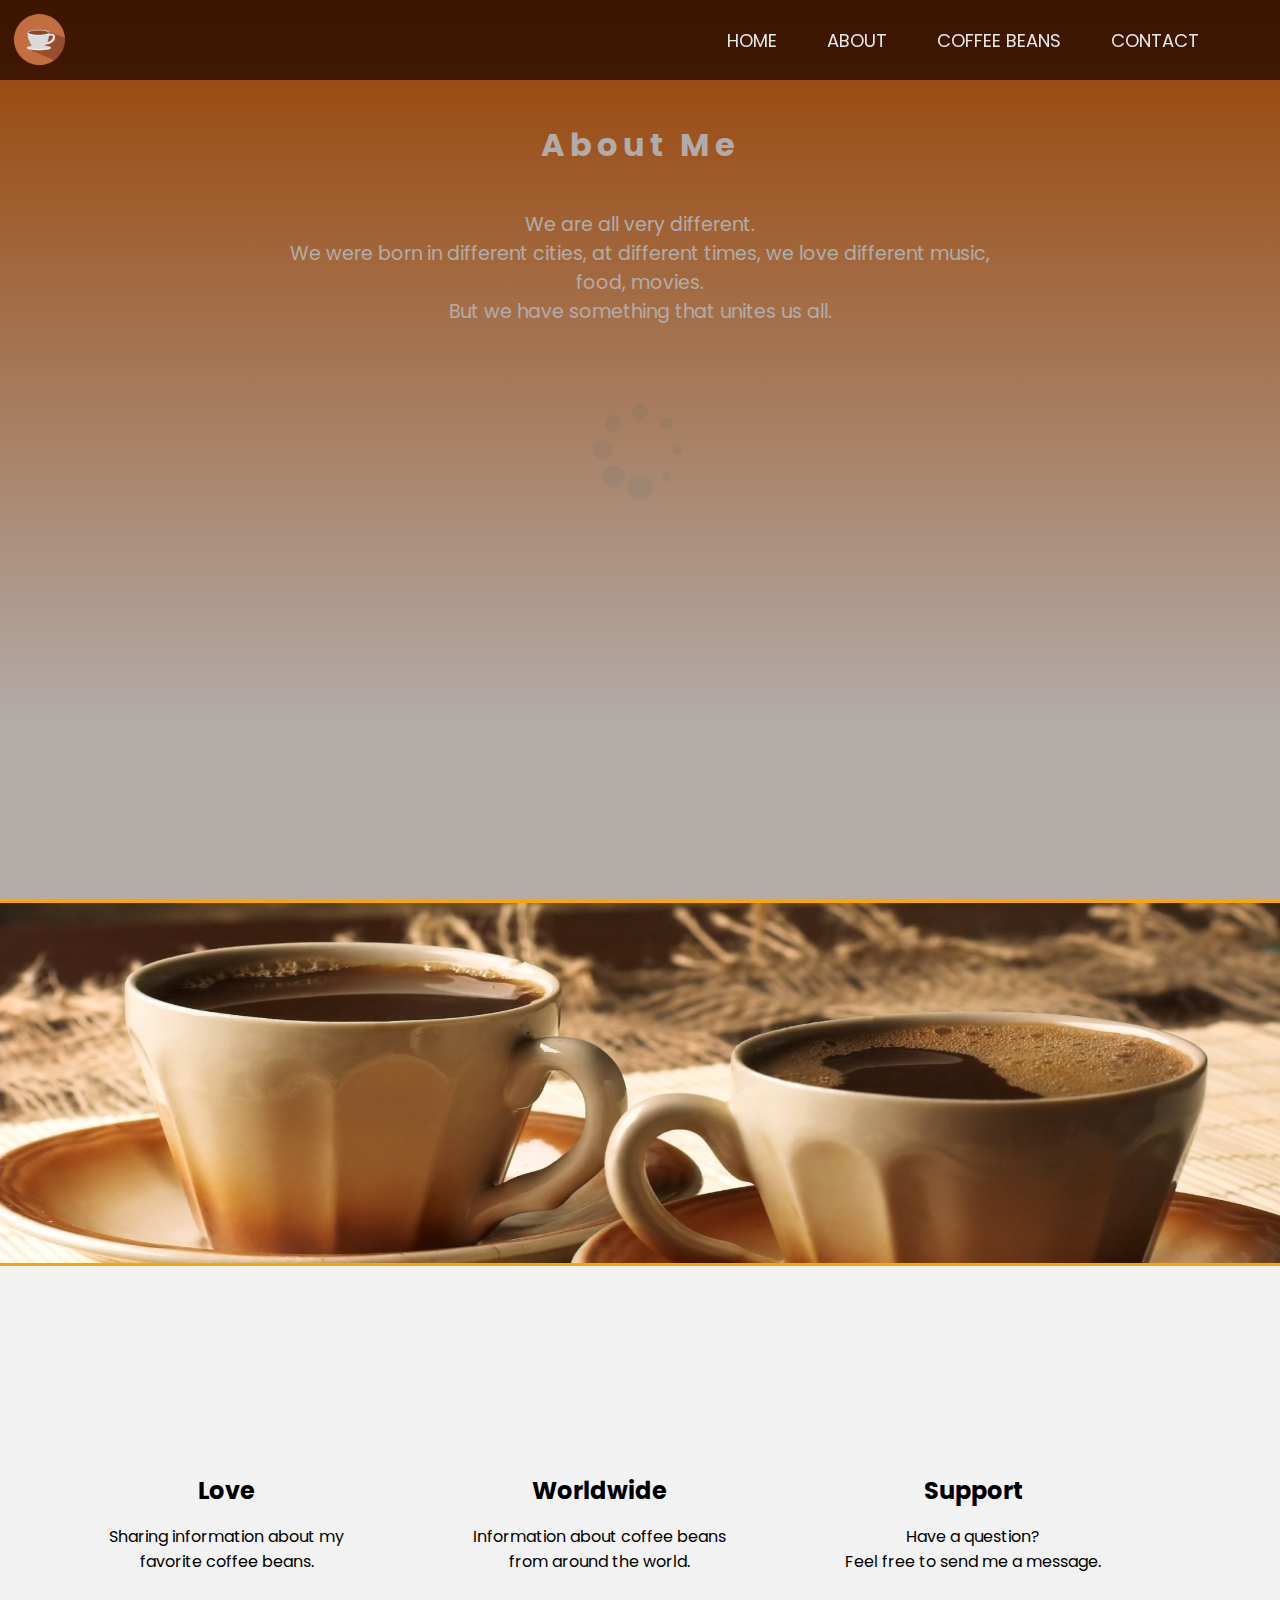
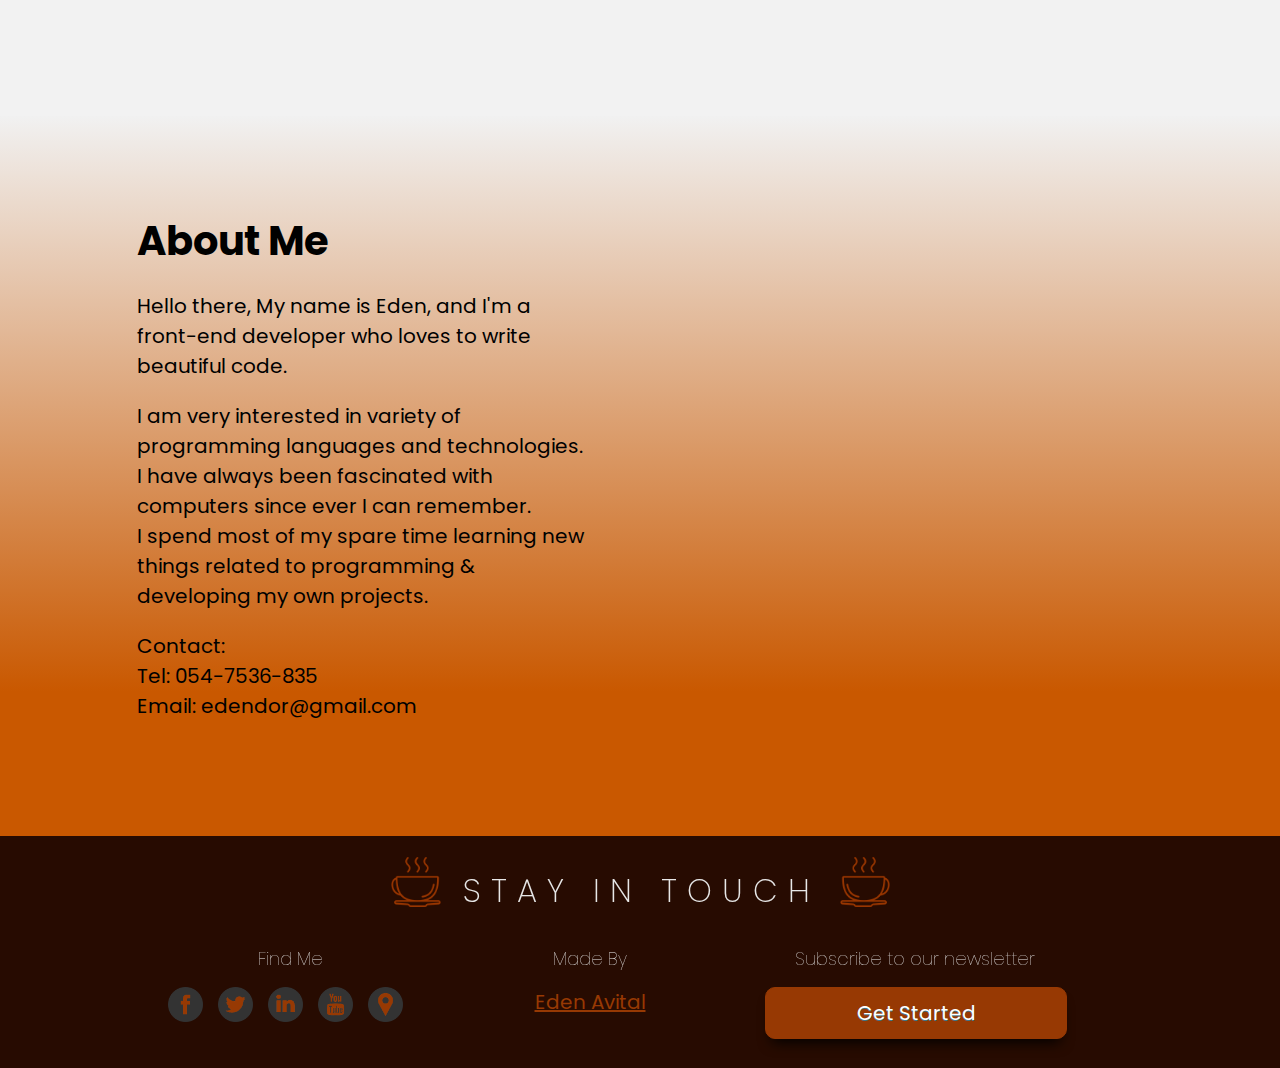
==== about.html @ cc47758b "Add the project to github" ====
<!DOCTYPE html>
<html lang="en">
  <head>
    <meta charset="utf-8" />
    <meta
      name="description"
      content="This is an example of a meta description. This will often show u..."
    />
    <meta name="viewport" content="width=device=width, initial-scale=1" />
    <title>Coffee Site</title>
    <link
      href="https://fonts.googleapis.com/css?family=Poppins"
      rel="stylesheet"
    />
    <link rel="stylesheet" href="css/style.css" />
  </head>

  <body>
    <div id="loader"></div>
    <div id="content"></div>

    <div id="about-content-bg-one">
      <div id="banner">
        <img
          src="img/coffee-icon.png"
          id="scroll-up-icon"
          class="set-contrast"
          alt="coffee-icon"
        />

        <nav id="nav-banner" class="set-contrast">
          <ul>
            <li><a href="index.html">Home</a></li>
            <li><a href="about.html">About</a></li>
            <li><a href="beans.html">Coffee Beans</a></li>
            <li><a href="contact.html">Contact</a></li>
          </ul>
        </nav>
      </div>

      <div id="content-about-one">
        <h1 class="letter-space">About Me</h1>
        <p>
          We are all very different. <br />We were born in different cities, at
          different times, we love different music, food, movies. <br />But we
          have something that unites us all. <br />
        </p>

        <h1 class="line-1 anim-typewriter">IT IS COFFEE.</h1>
      </div>
    </div>

    <div id="about-content-bg-two"></div>

    <div id="about-content-bg-three">
      <div id="content-about-three">
        <div class="content-about-three-divs">
          <img
            class="content-about-three-svg about-img"
            src="./img/svg/love.svg"
            alt="love icon"
          />
          <h2 class="svg-title">Love</h2>
          <p>Sharing information about my favorite coffee beans.</p>
        </div>
        <div class="content-about-three-divs">
          <img
            class="content-about-three-svg about-img"
            src="./img/svg/worldwide.svg"
            alt="world icon"
          />
          <h2 class="svg-title">Worldwide</h2>
          <p>Information about coffee beans from around the world.</p>
        </div>

        <div class="content-about-three-divs">
          <img
            class="content-about-three-svg about-img"
            src="./img/svg/support.svg"
            alt="world icon"
          />
          <h2 class="svg-title">Support</h2>
          <p>
            Have a question?<br />
            Feel free to send me a message.
          </p>
        </div>
      </div>
    </div>

    <div id="about-me">
      <div id="about-me-text">
        <h1>About Me</h1>
        <p>
          Hello there, My name is Eden, and I'm a front-end developer who loves
          to write beautiful code.
        </p>
        <p>
          I am very interested in variety of programming languages and
          technologies.<br />
          I have always been fascinated with computers since ever I can
          remember.<br />
          I spend most of my spare time learning new things related to
          programming & developing my own projects.
        </p>

        <p>
          Contact:<br />
          Tel: 054-7536-835<br />
          Email: edendor@gmail.com
        </p>
      </div>

      <div id="about-me-img">
        <img src=".\img\Eden.jpg" alt="Eden" class="about-img" />
      </div>
    </div>

    <div id="footer">
      <div id="footer-top">
        <img
          src="img/coffee-cup-left.png"
          width="50px"
          height="50px"
          alt="coffee-icon"
        />
        <h2 class="set-contrast">STAY IN TOUCH</h2>
        <img
          src="img/coffee-cup-right.png"
          width="50px"
          height="50px"
          alt="coffee-icon"
        />
      </div>

      <div id="footer-bottom">
        <div id="left-footer-bottom-div">
          <h6 class="set-contrast">Find Me</h6>
          <div>
            <img
              class="lala"
              src="img/facebook.png"
              width="35px"
              height="35px"
              alt="social-icon"
            />
            <img
              src="img/twitter.png"
              width="35px"
              height="35px"
              alt="social-icon"
            />
            <img
              src="img/linkdin.png"
              width="35px"
              height="35px"
              alt="social-icon"
            />
            <img
              src="img/youtube.png"
              width="35px"
              height="35px"
              alt="social-icon"
            />
            <img
              src="img/gps.png"
              width="35px"
              height="35px"
              alt="social-icon"
            />
          </div>
        </div>

        <div id="mid-footer-bottom-div">
          <h6 class="set-contrast">Made By <br /></h6>
          <a href="mailto:edendor@gmail.com">Eden Avital</a>
        </div>

        <div id="right-footer-bottom-div">
          <h6 class="set-contrast">Subscribe to our newsletter</h6>
          <a href="#" id="subscribe-btn" class="myButton">Get Started</a>
        </div>
      </div>
    </div>

    <div id="bg-modal">
      <div id="modal-window">
        <div id="close-btn">+</div>

        <div id="text-before-submit">
          <h2>Join Our Newsletter</h2>
          <p>Be the first to know about new popular coffee beans</p>
        </div>

        <img src="img/thinkCoffee.png" alt="thinking-on-coffee" />
        <form
          id="subscribe-form"
          action="javascript:;"
          onsubmit="submitSubscribe()"
        >
          <input
            type="text"
            name="name"
            placeholder="Name*"
            autocomplete="off"
            required
          />
          <input
            type="email"
            name="email"
            placeholder="Email*"
            autocomplete="off"
            required
          />
          <input class="myButton input-submit" type="submit" value="Submit" />
        </form>
      </div>
    </div>

    <script src="js/main.js"></script>
  </body>
</html>
---- css/style.css ----
/*
TODO:
  #CAREFUL WITH GIT! GOT FKED HARD
  #After ending the index page - create the next html pages
  #Learn how to make page transitions
  #Learn how to create a loading screen
  #Once a user clicks on the Get Started Button, a pop up window appears  with opacity transition - EMAIL INPUT
*/
body {
  margin: 0px;
  padding: 0px;
  box-sizing: border-box;
  overflow-x: hidden;
  font-family: sans-serif;
}
h2 {
  padding: 0px;
  margin: 0px;
}

#loader {
  position: fixed;
  width: 100%;
  height: 100%;
  z-index: 1;
  overflow: visible;
  background: #270b01 url("../img/svg/loader.svg") no-repeat center center;
}

.set-contrast {
  filter: contrast(90%);
}

#main-window {
  /*/C:/Users/Eden-PC/Desktop/Programming/JavaScript/CoffeJunkie*/
  background-image: url("../img/coffee-wallpaper.jpg");
  background-repeat: no-repeat;
  background-position: center;
  background-size: cover;
  background-blend-mode: overlay;

  width: 100vw;
  height: 100vh;
  position: relative;
}

#banner {
  width: 100vw;
  height: 80px;
  /*Using alpha hex color instead of opacity 0.8 - so the child's won't have opacity as well*/
  background-color: #270b01cc;
  position: fixed;
  z-index: 1;
  top: 0px;
  color: white;
}

#scroll-up-icon {
  width: 55px;
  height: 55px;
  margin: 12px 0px 0px 12px;
  transition: 0.3s;
  cursor: pointer;
}

#scroll-up-icon:hover {
  transform: scale(1.25);
}

#nav-banner {
  position: absolute;
  right: 0px;
  top: 40px;
  transform: translate(-10%, -50%);
}

#nav-banner ul {
  display: flex;
}

#nav-banner ul li {
  list-style-type: none;
  margin: 0 20px;
  transition: 0.5s;
}

#nav-banner ul li a {
  display: block;
  position: relative;
  padding: 5px;
  text-transform: uppercase;
  text-decoration: none;
  color: #f1f1f1;
  font-size: 18px;
  transition: 0.3s;
}

#nav-banner ul:hover li a {
  transform: scale(1.5);
  opacity: 0.2;
  filter: blur(5px);
}

#nav-banner ul li a:hover {
  transform: scale(2);
  opacity: 1;
  filter: blur(0px);
}

#nav-banner ul li a:before {
  content: "";
  position: absolute;
  top: 0;
  left: 0;
  width: 100%;
  height: 100%;
  background: #f49b42;
  transition: transform 0.5s;
  transform-origin: right;
  transform: scaleX(0);
  z-index: -1;
}

#nav-banner ul li a:hover:before {
  transition: transform 0.5s;
  transform-origin: left;
  transform: scaleX(1);
}

/* > sign = Selects the <img> element where the parent is main-window - compared to #main-window img - which affects all the child's*/
#main-window > img {
  width: 80%;
  display: block;
  margin: 0 auto;
  padding-top: 70px;
  animation: elementEntrance 1s ease 1 forwards;
}

@keyframes elementEntrance {
  0% {
    opacity: 0;
    transform: translate(0px, -100px);
  }
  100% {
    opacity: 1;
    transform: translate(0px, 0px);
  }
}

@keyframes elementDisappearance {
  0% {
    opacity: 1;
    transform: translate(0px, 0px);
  }
  100% {
    opacity: 0;
    transform: translate(0px, 30px);
  }
}

@keyframes elementDisappearanceModal {
  0% {
    opacity: 1;
    transform: translate(0px, 0px);
  }
  100% {
    opacity: 0;
    transform: translate(0px, 100px);
  }
}

@keyframes contactScale {
  100% {
    height: 74px;
  }
}

#footer {
  display: block;
  right: 0;
  bottom: 0;
  left: 0;
  height: 200px;
  padding: 1rem;
  background-color: #270b01;
  font-family: Poppins;
  color: #f2f2f2;
}

#footer-top {
  display: flex;
  justify-content: center;
  margin-top: 5px;
}

#footer-top h2 {
  font-size: 32px;
  margin: 10px 20px 0px 22px;
  font-weight: 200;
  letter-spacing: 10px;
}

#footer-bottom {
  font-size: 20px;
  display: flex;
  justify-content: center;
  margin-top: 15px;
  text-align: center;
}

#footer-bottom h6 {
  margin: 10px;
  padding: 5px;
  font-size: 18px;
  font-weight: 150;
}

#footer-bottom a {
  color: #973903;
}

#left-footer-bottom-div {
  width: 250px;
  margin-right: 50px;
  /* h6 display = block, which means it takes the whole row, flex is unnecessary
  display: flex;
  flex-direction: column;*/
}

#left-footer-bottom-div img {
  margin: 0px 10px 10px 0px;
  transition: 0.3s;
  cursor: pointer;
}

#left-footer-bottom-div img:hover {
  transform: scale(1.5);
  transition: 0.3s;
}

/*
.social-off{
  margin: 0px 8px 10px 0px;
  transition: 0.3s;
  cursor: pointer;
}
.social-on{
  margin: 0px 8px 10px 0px;
  transition: 0.3s;
  cursor: pointer;
  transform: scale(1.5);
  transition: 0.3s;
}*/

#mid-footer-bottom-div {
  width: 250px;
  margin-right: 50px;
}
#mid-footer-bottom-div a {
  color: #973903;
  transition: 0.3s;
}

#mid-footer-bottom-div a:hover {
  color: #c54704;
  transition: 0.3s;
}

#right-footer-bottom-div {
  width: 300px;
  margin-right: 50px;
}

.myButton {
  width: 200px;
  margin-bottom: 15px;
  -moz-box-shadow: 0px 10px 14px -7px #276873;
  -webkit-box-shadow: 0px 10px 14px -7px #276873;
  box-shadow: 0px 10px 14px -7px black;
  background-color: #973903;
  -moz-border-radius: 10px;
  -webkit-border-radius: 10px;
  border-radius: 10px;
  border: 1px solid #973903;
  display: inline-block;
  cursor: pointer;
  color: #ffffff !important;
  padding: 10px 50px;
  text-decoration: none;
  text-shadow: 0px 1px 0px #3d768a;
  transition: 0.3s;
  outline: none;
}
.myButton:hover {
  background-color: #c54704;
  transition: 0.3s;
}
.myButton:active {
  position: relative;
  top: 2px;
}

/*Setting the subscribe modal pop up*/
#bg-modal {
  width: 100%;
  height: 100%;
  background-color: rgba(0, 0, 0, 0.7);
  position: fixed;
  top: 0;
  justify-content: center;
  align-items: center;
  text-align: center;
  font-family: Poppins;
  display: none;
  animation: fadeIn 1s 1;
}

@keyframes fadeIn {
  0% {
    opacity: 0;
  }
  100% {
    opacity: 1;
  }
}

@keyframes fadeOut {
  0% {
    opacity: 1;
  }
  100% {
    opacity: 0;
    visibility: hidden;
  }
}

#modal-window {
  width: 500px;
  height: 400px;
  background-color: #f1f1f1;
  border-radius: 4px;
  padding: 10px;
  position: relative;
  display: flex;
  flex-direction: column;
  justify-content: center;
  align-items: center;
}

#close-btn {
  position: absolute;
  top: 0;
  right: 14px;
  font-size: 42px;
  transform: rotate(45deg);
  cursor: pointer;
}

#text-before-submit {
  margin-bottom: 10px;
  width: 450px;
}

#text-before-submit h2 {
  margin-bottom: 5px;
  display: hidden;
}

#modal-window img {
  width: 100px;
  height: 90px;
}

input,
textarea {
  width: 250px;
  display: block;
  margin: 10px auto;
  padding: 5px;
  font-family: Poppins;
  font-size: 15px;
  transition: border 0.5s;
  box-sizing: border-box;
  border: 3px solid #ccc;
  border-radius: 4px;
  outline: none;
}
input:focus,
textarea:focus {
  border: 3px solid #555;
}
.input-submit {
  width: 300px;
  height: 50px;
  font-size: 20px;
  border: none;
}
.input-submit:focus {
  border: none;
}

/*Contact.html*/
#main-window-contact {
  background-image: url("../img/cup-of-coffee-contact.jpg");
  background-repeat: no-repeat;
  background-position: center;
  background-size: cover;
  background-blend-mode: overlay;

  width: 100vw;
  height: 100vh;
  position: relative;
  font-family: Poppins;
}
#content-contact {
  position: relative;
  width: 700px;
  height: 550px;
  display: flex;
  flex-direction: column;
  text-align: center;
  margin: 0 auto;
  top: 120px;
  border: 2px solid brown;
  border-radius: 5px;
  color: white;
  background-color: rgba(38, 8, 1, 0.8);
  animation: elementEntrance 1s ease 1 forwards;
  color: #f1f1f1;
}

#content-contact h1 {
  margin: 13px;
}

#content-contact p {
  margin-top: 0;
}

#message {
  width: 470px;
  height: 70px;
  padding: 5px;
  min-height: 70px;
  max-height: 120px;
  resize: vertical;
}

/*About.html*/

#about-content-bg-one {
  background: linear-gradient(
    0deg,
    rgba(241, 241, 241, 1) 20%,
    rgba(201, 88, 0, 1) 100%
  );
  width: 100vw;
  height: 100vh;
  position: relative;
  font-family: Poppins;
}

#content-about-one {
  text-align: center;
  display: flex;
  flex-direction: column;
  align-items: center;
  color: #f1f1f1;
  width: 750px;
  height: 300px;
  margin: 0 auto;
  padding-top: 100px;
  animation: elementEntrance 1s ease 1 forwards;
}

#content-about-one p {
  font-size: 19px;
  padding: 0px 10px;
}

/* Google Font */
@import url(https://fonts.googleapis.com/css?family=Anonymous+Pro);

.line-1 {
  font-family: "Anonymous Pro", monospace;
  font-size: 50px;
  position: relative;
  color: brown;
  overflow: hidden;
  width: 200px;
  margin: 0 auto;
  border-right: 2px solid orange;
  text-align: center;
  white-space: nowrap;
  letter-spacing: 8px;
  top: 50%;
  transform: translateY(-50%);
  opacity: 0;
  cursor: default;
}

.anim-typewriter {
  animation: typewriter 3s steps(18) 1s 1 normal both,
    blinkTextCursor 850ms steps(22) infinite normal;
  animation-delay: 5s;
}

@keyframes typewriter {
  from {
    width: 0;
  }
  to {
    width: 500px;
  }
}
@keyframes blinkTextCursor {
  0% {
    opacity: 1;
    border-right-color: rgb(201, 88, 0);
  }
  100% {
    opacity: 1;
    border-right-color: transparent;
  }
}

#about-content-bg-two {
  background-image: url("../img/cup_coffee_plates.jpg");
  background-repeat: no-repeat;
  background-size: 100vw 70vh;
  background-position: 50% 20%;
  border-top: 3px solid orange;
  border-bottom: 3px solid orange;
  background-blend-mode: overlay;
  width: 100vw;
  height: 40vh;
}

#about-content-bg-three {
  width: 100vw;
  height: 50vh;
  background-color: #f2f2f2;
}

.content-about-three-divs {
  width: 300px;
  margin-right: 80px;
}
.content-about-three-svg {
  width: 120px;
  height: 120px;
  opacity: 0;
}
.content-about-three-titles {
  margin-top: 15px;
}

#content-about-three {
  font-family: Poppins;
  padding: 80px;
  display: flex;
  justify-content: center;
  align-content: center;
  text-align: center;
}

#about-me {
  width: 100vw;
  height: 80vh;
  background: linear-gradient(
    0deg,
    rgba(201, 88, 0, 1) 20%,
    rgba(241, 241, 241, 1) 100%
  );
  font-family: Poppins;
  display: flex;
  justify-content: center;
  align-items: center;
}

#about-me-text {
  margin: 100px;
  width: 450px;
  font-size: 20px;
}

#about-me-text h1 {
  margin: 0px;
}

#about-me-img img {
  filter: contrast(110%);
  filter: brightness(110%);
  width: 550px;
  height: 550px;
  border-radius: 300px;
  border: 3px solid orange;
  opacity: 0;
}
/*Make the nav fixed when scrolling with a small animation.
Change the navigation bar animations already...
In the footer, change the "made by" to something else...
think about what to do with the social icons... facebook....twitter...
Make more classes and delete unneeded ids! classes are better for less code repeating!
*/

/*coffee.html*/

#beans-bg {
  /*/C:/Users/Eden-PC/Desktop/Programming/JavaScript/CoffeJunkie*/
  background-image: url("../img/beans-background.jpg");
  background-repeat: no-repeat;
  /*Play with the position to your benefit*/
  background-position: 50%;
  background-size: cover;
  background-blend-mode: overlay;
  width: 100vw;
  height: 400vh;
  position: relative;
  font-family: Poppins;
  color: #f1f1f1;
}

#beans-introduction {
  text-align: center;
  color: #f1f1f1;
  width: 750px;
  height: 300px;
  margin: 0 auto 50px auto;
  padding-top: 100px;
  animation: elementEntrance 1s ease 1 forwards;
}

.beans-color {
  color: blanchedalmond;
}

.letter-space {
  letter-spacing: 5px;
}

#table-scroll {
  text-align: center;
  color: #f1f1f1;
  animation: elementEntrance 1s ease 1 forwards;
}

#table-scroll ul {
  display: flex;
  flex-direction: column;
}

#table-scroll ul li {
  list-style-type: none;
  margin: 0 20px;
  transition: 0.5s;
}

#table-scroll ul li a {
  display: block;
  position: relative;
  padding: 5px;
  text-transform: uppercase;
  text-decoration: none;
  color: #f1f1f1;
  font-size: 18px;
  transition: 0.3s;
}

#table-scroll ul:hover li a {
  transform: scale(1.5);
  opacity: 0.2;
  filter: blur(5px);
}

#table-scroll ul li a:hover {
  transform: scale(2);
  opacity: 1;
  filter: blur(0px);
}

#table-scroll ul li a:before {
  content: "";
  position: absolute;
  top: 0;
  left: 0;
  width: 100%;
  height: 100%;
  background: #f49b42;
  transition: transform 0.5s;
  transform-origin: right;
  transform: scaleX(0);
  z-index: -1;
}

#table-scroll ul li a:hover:before {
  transition: transform 0.5s;
  transform-origin: left;
  transform: scaleX(1);
}

/*Make all the next coffes as classes... cause you gonna use them again and again for each coffee bean!*/
.coffee-container {
  color: #f1f1f1;
  height: 60vh;
  font-family: Poppins;
  display: flex;
  justify-content: space-around;
  align-items: center;
  margin: 50px;
  color: #f1f1f1;
  border-radius: 30px;
  background: #f12711; /* fallback for old browsers */
  background: -webkit-linear-gradient(
    to left,
    #f5af19,
    #f12711
  ); /* Chrome 10-25, Safari 5.1-6 */
  background: linear-gradient(
    to left,
    transparent,
    #ffaf00
  ); /* W3C, IE 10+/ Edge, Firefox 16+, Chrome 26+, Opera 12+, Safari 7+ */
}

.test {
  opacity: 1;
}

.coffee-text {
  margin-right: 100px;
  width: 50%;
}

.coffee-title {
  margin: 0px;
}

.coffee-img {
  width: 400px;
  height: 550px;
  border-radius: 15px;
  opacity: 0;
}

.coffee-specs {
  display: flex;
  flex-direction: row;
  width: 300px;
  justify-content: space-between;
}

.coffee-specs-categories p,
.coffee-specs-values p {
  padding: 0px;
  margin: 0px;
}

.right-to-left {
  background: #f12711; /* fallback for old browsers */
  background: -webkit-linear-gradient(
    to right,
    #f5af19,
    #f12711
  ); /* Chrome 10-25, Safari 5.1-6 */
  background: linear-gradient(
    to right,
    transparent,
    #ffaf00
  ); /* W3C, IE 10+/ Edge, Firefox 16+, Chrome 26+, Opera 12+, Safari 7+ */
}

/*Change coffee => coffee!
Continue Coffee Beans site
Add shadow to the images in beans.html*/
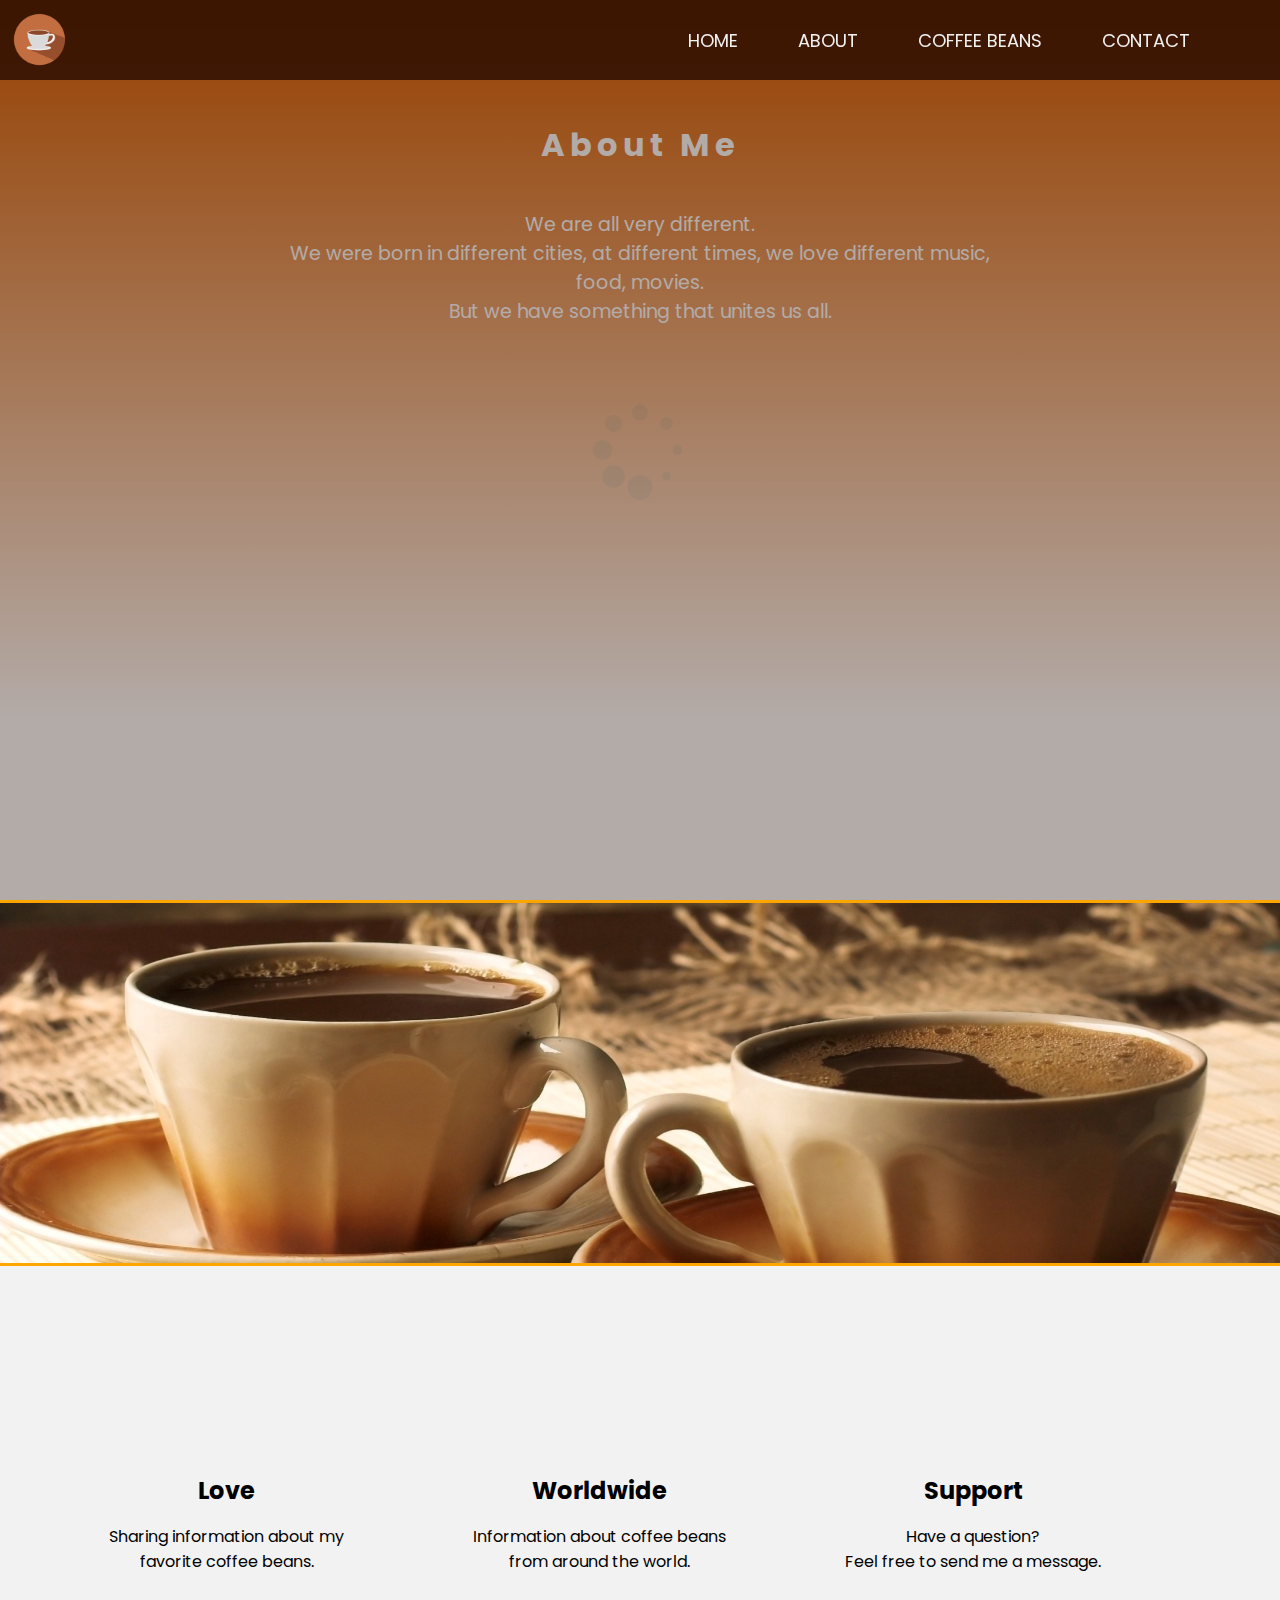
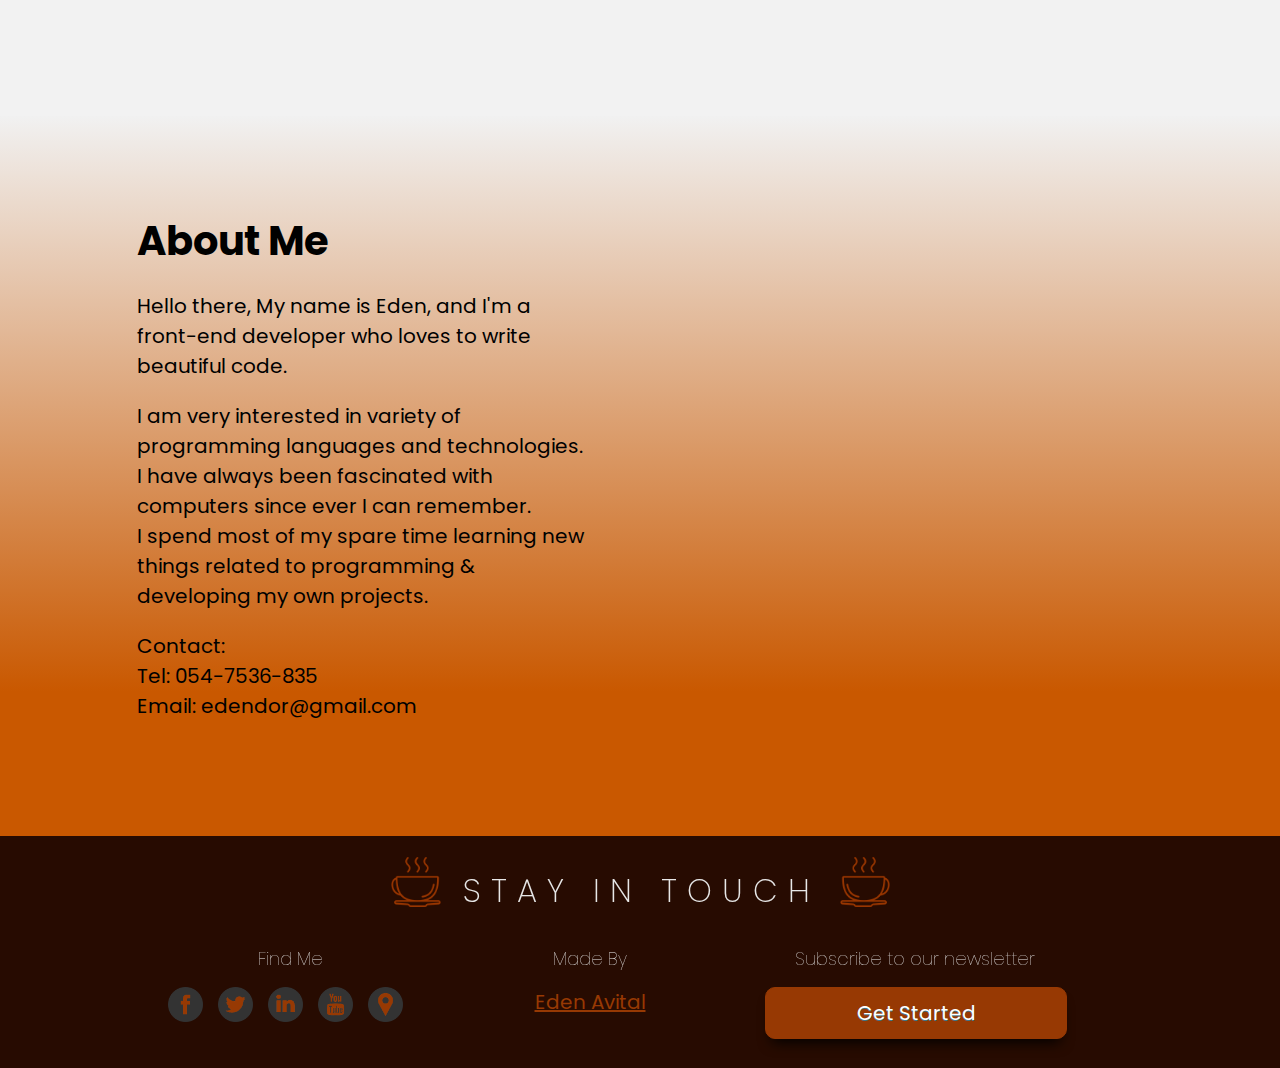
==== commit eab5336d: "Add smooth scroll to the table of contents of  beans page" ====
--- a/about.html
+++ b/about.html
@@ -28,7 +28,7 @@
           alt="coffee-icon"
         />
 
-        <nav id="nav-banner" class="set-contrast">
+        <nav id="nav-banner">
           <ul>
             <li><a href="index.html">Home</a></li>
             <li><a href="about.html">About</a></li>
--- a/css/style.css
+++ b/css/style.css
@@ -1,10 +1,9 @@
 /*
 TODO:
-  #CAREFUL WITH GIT! GOT FKED HARD
-  #After ending the index page - create the next html pages
   #Learn how to make page transitions
-  #Learn how to create a loading screen
-  #Once a user clicks on the Get Started Button, a pop up window appears  with opacity transition - EMAIL INPUT
+  #The index page's banner is slightly bigger than the others somehow...
+  #when opening the modal pop up, the navigation bar is still available for clicks...
+  
 */
 body {
   margin: 0px;
@@ -17,7 +16,6 @@
   padding: 0px;
   margin: 0px;
 }
-
 #loader {
   position: fixed;
   width: 100%;
@@ -32,13 +30,11 @@
 }
 
 #main-window {
-  /*/C:/Users/Eden-PC/Desktop/Programming/JavaScript/CoffeJunkie*/
   background-image: url("../img/coffee-wallpaper.jpg");
   background-repeat: no-repeat;
   background-position: center;
   background-size: cover;
   background-blend-mode: overlay;
-
   width: 100vw;
   height: 100vh;
   position: relative;
@@ -73,41 +69,28 @@
   top: 40px;
   transform: translate(-10%, -50%);
 }
-
-#nav-banner ul {
-  display: flex;
-}
-
-#nav-banner ul li {
+/*css for any ul*/
+ul {
+  display: flex;
+}
+
+ul li {
   list-style-type: none;
   margin: 0 20px;
-  transition: 0.5s;
-}
-
-#nav-banner ul li a {
+  transition: 0.3s;
+}
+
+ul li a {
   display: block;
   position: relative;
-  padding: 5px;
+  padding: 10px;
   text-transform: uppercase;
   text-decoration: none;
   color: #f1f1f1;
   font-size: 18px;
-  transition: 0.3s;
-}
-
-#nav-banner ul:hover li a {
-  transform: scale(1.5);
-  opacity: 0.2;
-  filter: blur(5px);
-}
-
-#nav-banner ul li a:hover {
-  transform: scale(2);
-  opacity: 1;
-  filter: blur(0px);
-}
-
-#nav-banner ul li a:before {
+}
+
+ul li a:before {
   content: "";
   position: absolute;
   top: 0;
@@ -115,15 +98,16 @@
   width: 100%;
   height: 100%;
   background: #f49b42;
-  transition: transform 0.5s;
-  transform-origin: right;
+  transition: transform 0.3s;
+  transform-origin: center;
   transform: scaleX(0);
   z-index: -1;
-}
-
-#nav-banner ul li a:hover:before {
-  transition: transform 0.5s;
-  transform-origin: left;
+  border-radius: 50px;
+}
+
+ul li a:hover:before {
+  transition: transform 0.3s;
+  transform-origin: center;
   transform: scaleX(1);
 }
 
@@ -615,7 +599,7 @@
   background-size: cover;
   background-blend-mode: overlay;
   width: 100vw;
-  height: 400vh;
+  height: 410vh;
   position: relative;
   font-family: Poppins;
   color: #f1f1f1;
@@ -623,7 +607,6 @@
 
 #beans-introduction {
   text-align: center;
-  color: #f1f1f1;
   width: 750px;
   height: 300px;
   margin: 0 auto 50px auto;
@@ -641,7 +624,6 @@
 
 #table-scroll {
   text-align: center;
-  color: #f1f1f1;
   animation: elementEntrance 1s ease 1 forwards;
 }
 
@@ -651,55 +633,14 @@
 }
 
 #table-scroll ul li {
-  list-style-type: none;
-  margin: 0 20px;
-  transition: 0.5s;
+  padding: 10px;
 }
 
 #table-scroll ul li a {
-  display: block;
-  position: relative;
-  padding: 5px;
-  text-transform: uppercase;
-  text-decoration: none;
-  color: #f1f1f1;
-  font-size: 18px;
-  transition: 0.3s;
-}
-
-#table-scroll ul:hover li a {
-  transform: scale(1.5);
-  opacity: 0.2;
-  filter: blur(5px);
-}
-
-#table-scroll ul li a:hover {
-  transform: scale(2);
-  opacity: 1;
-  filter: blur(0px);
-}
-
-#table-scroll ul li a:before {
-  content: "";
-  position: absolute;
-  top: 0;
-  left: 0;
-  width: 100%;
-  height: 100%;
-  background: #f49b42;
-  transition: transform 0.5s;
-  transform-origin: right;
-  transform: scaleX(0);
-  z-index: -1;
-}
-
-#table-scroll ul li a:hover:before {
-  transition: transform 0.5s;
-  transform-origin: left;
-  transform: scaleX(1);
-}
-
-/*Make all the next coffes as classes... cause you gonna use them again and again for each coffee bean!*/
+  display: inline;
+  cursor: pointer;
+}
+
 .coffee-container {
   color: #f1f1f1;
   height: 60vh;
@@ -723,10 +664,6 @@
   ); /* W3C, IE 10+/ Edge, Firefox 16+, Chrome 26+, Opera 12+, Safari 7+ */
 }
 
-.test {
-  opacity: 1;
-}
-
 .coffee-text {
   margin-right: 100px;
   width: 50%;
@@ -770,6 +707,4 @@
   ); /* W3C, IE 10+/ Edge, Firefox 16+, Chrome 26+, Opera 12+, Safari 7+ */
 }
 
-/*Change coffee => coffee!
-Continue Coffee Beans site
-Add shadow to the images in beans.html*/
+/*Add shadow to the images in beans.html*/
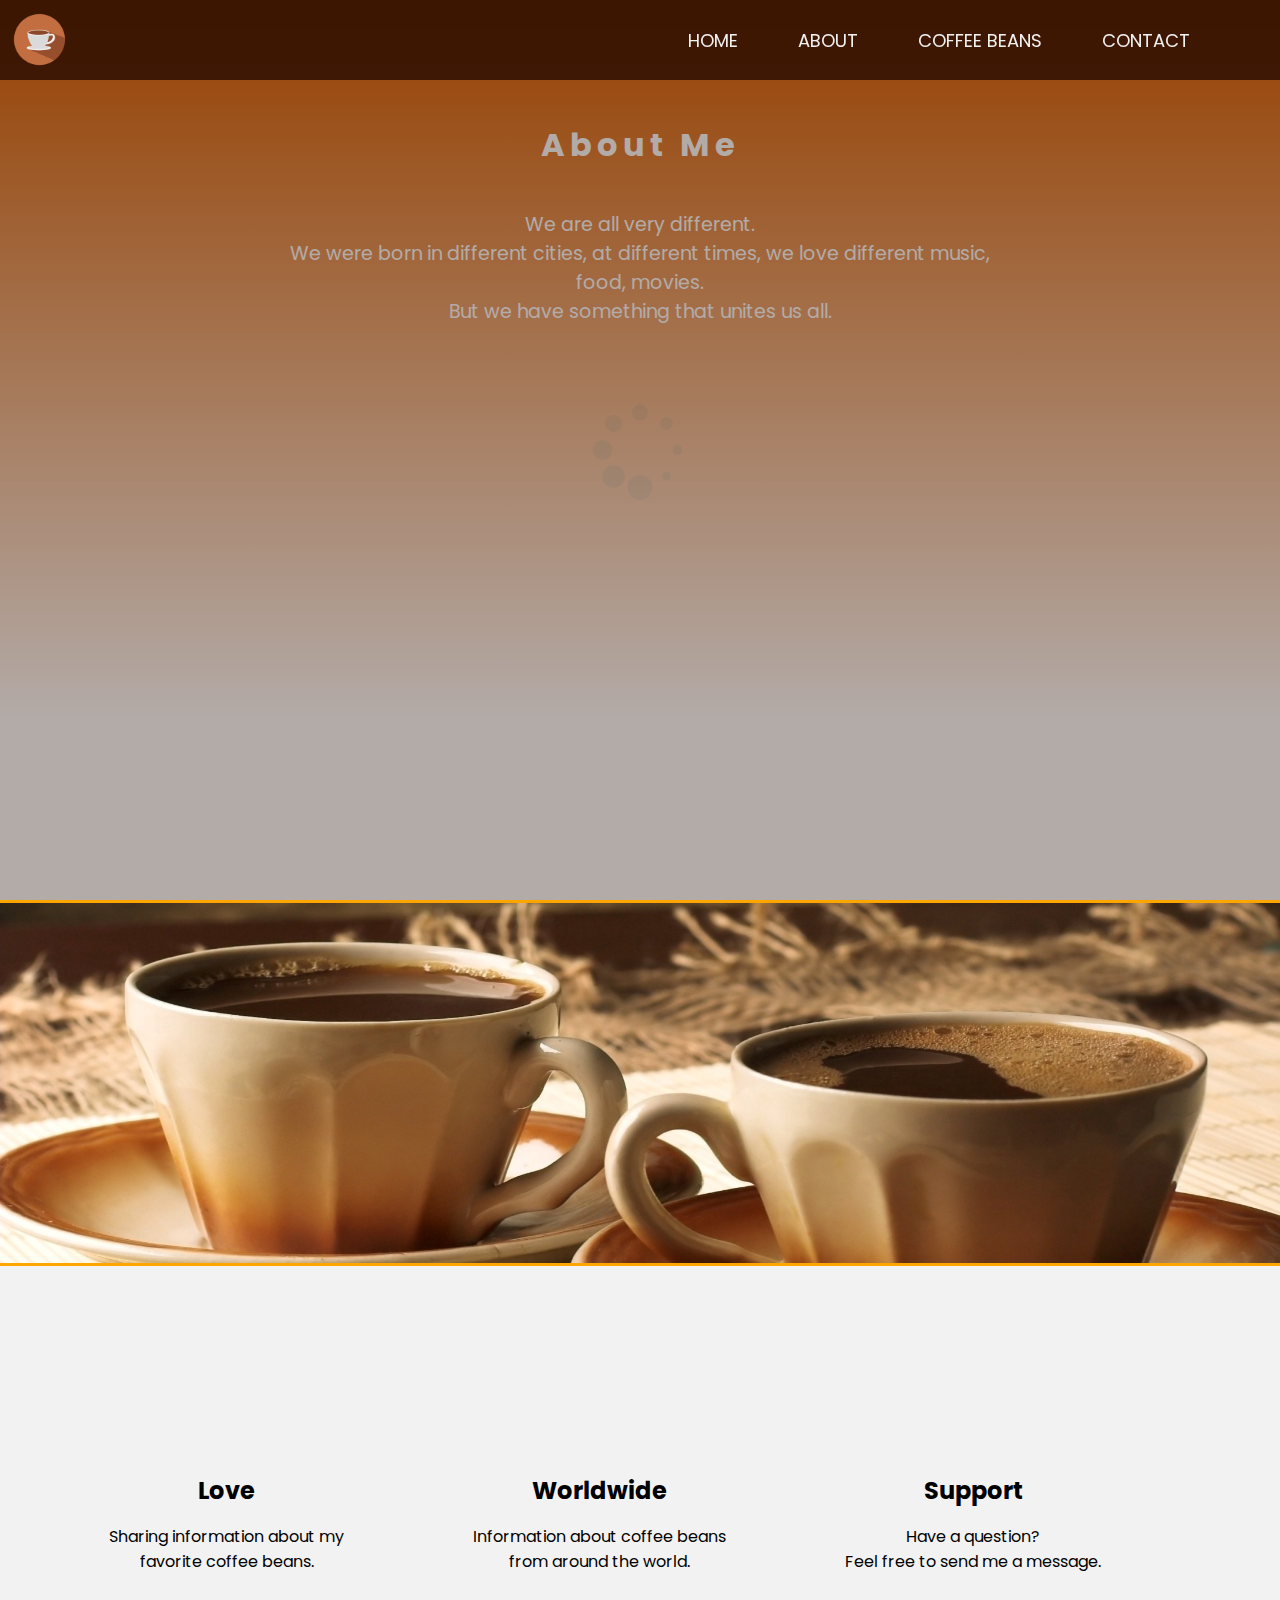
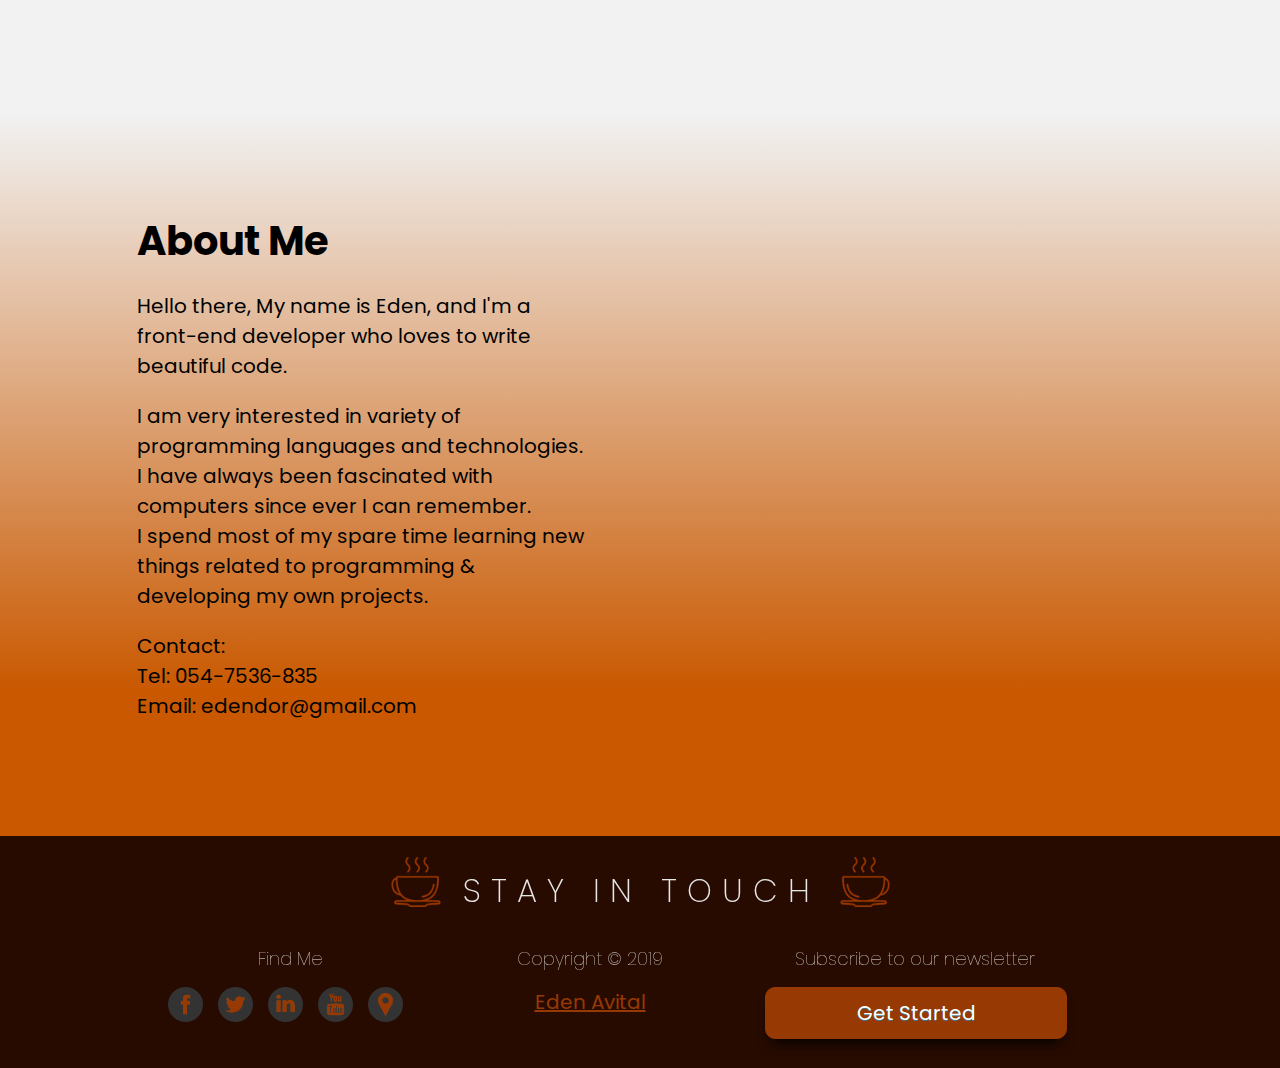
==== commit cabc8390: "Fix footer output bug" ====
--- a/about.html
+++ b/about.html
@@ -7,7 +7,7 @@
       content="This is an example of a meta description. This will often show u..."
     />
     <meta name="viewport" content="width=device=width, initial-scale=1" />
-    <title>Coffee Site</title>
+    <title>Coffee - About</title>
     <link
       href="https://fonts.googleapis.com/css?family=Poppins"
       rel="stylesheet"
@@ -41,9 +41,13 @@
       <div id="content-about-one">
         <h1 class="letter-space">About Me</h1>
         <p>
-          We are all very different. <br />We were born in different cities, at
-          different times, we love different music, food, movies. <br />But we
-          have something that unites us all. <br />
+          We are all very different.
+          <br />
+          We were born in different cities, at different times, we love
+          different music, food, movies.
+          <br />
+          But we have something that unites us all.
+          <br />
         </p>
 
         <h1 class="line-1 anim-typewriter">IT IS COFFEE.</h1>
@@ -81,7 +85,8 @@
           />
           <h2 class="svg-title">Support</h2>
           <p>
-            Have a question?<br />
+            Have a question?
+            <br />
             Feel free to send me a message.
           </p>
         </div>
@@ -97,16 +102,20 @@
         </p>
         <p>
           I am very interested in variety of programming languages and
-          technologies.<br />
+          technologies.
+          <br />
           I have always been fascinated with computers since ever I can
-          remember.<br />
+          remember.
+          <br />
           I spend most of my spare time learning new things related to
           programming & developing my own projects.
         </p>
 
         <p>
-          Contact:<br />
-          Tel: 054-7536-835<br />
+          Contact:
+          <br />
+          Tel: 054-7536-835
+          <br />
           Email: edendor@gmail.com
         </p>
       </div>
@@ -172,7 +181,8 @@
         </div>
 
         <div id="mid-footer-bottom-div">
-          <h6 class="set-contrast">Made By <br /></h6>
+          <h6 class="set-contrast">Copyright © 2019 <br /></h6>
+          </h6>
           <a href="mailto:edendor@gmail.com">Eden Avital</a>
         </div>
 
--- a/css/style.css
+++ b/css/style.css
@@ -29,7 +29,7 @@
   filter: contrast(90%);
 }
 
-#main-window {
+#main-window-index {
   background-image: url("../img/coffee-wallpaper.jpg");
   background-repeat: no-repeat;
   background-position: center;
@@ -68,6 +68,7 @@
   right: 0px;
   top: 40px;
   transform: translate(-10%, -50%);
+  font-family: Poppins;
 }
 /*css for any ul*/
 ul {
@@ -111,8 +112,8 @@
   transform: scaleX(1);
 }
 
-/* > sign = Selects the <img> element where the parent is main-window - compared to #main-window img - which affects all the child's*/
-#main-window > img {
+/* > sign = Selects the <img> element where the parent is main-window-index - compared to #main-window-index img - which affects all the child's*/
+#main-window-index > img {
   width: 80%;
   display: block;
   margin: 0 auto;
@@ -206,9 +207,6 @@
 #left-footer-bottom-div {
   width: 250px;
   margin-right: 50px;
-  /* h6 display = block, which means it takes the whole row, flex is unnecessary
-  display: flex;
-  flex-direction: column;*/
 }
 
 #left-footer-bottom-div img {
@@ -221,20 +219,6 @@
   transform: scale(1.5);
   transition: 0.3s;
 }
-
-/*
-.social-off{
-  margin: 0px 8px 10px 0px;
-  transition: 0.3s;
-  cursor: pointer;
-}
-.social-on{
-  margin: 0px 8px 10px 0px;
-  transition: 0.3s;
-  cursor: pointer;
-  transform: scale(1.5);
-  transition: 0.3s;
-}*/
 
 #mid-footer-bottom-div {
   width: 250px;
@@ -384,6 +368,7 @@
 }
 
 /*Contact.html*/
+
 #main-window-contact {
   background-image: url("../img/cup-of-coffee-contact.jpg");
   background-repeat: no-repeat;
@@ -581,20 +566,12 @@
   border: 3px solid orange;
   opacity: 0;
 }
-/*Make the nav fixed when scrolling with a small animation.
-Change the navigation bar animations already...
-In the footer, change the "made by" to something else...
-think about what to do with the social icons... facebook....twitter...
-Make more classes and delete unneeded ids! classes are better for less code repeating!
-*/
 
 /*coffee.html*/
 
 #beans-bg {
-  /*/C:/Users/Eden-PC/Desktop/Programming/JavaScript/CoffeJunkie*/
   background-image: url("../img/beans-background.jpg");
   background-repeat: no-repeat;
-  /*Play with the position to your benefit*/
   background-position: 50%;
   background-size: cover;
   background-blend-mode: overlay;
@@ -625,6 +602,15 @@
 #table-scroll {
   text-align: center;
   animation: elementEntrance 1s ease 1 forwards;
+  width: 40%;
+  margin: 0 auto;
+  background-image: radial-gradient(
+    circle farthest-corner at 10% 20%,
+    rgba(226, 193, 232, 0.2) 14.3%,
+    rgba(229, 197, 156, 0.2) 63.7%
+  );
+  border-radius: 10px 120px 10px 120px;
+  padding: 15px;
 }
 
 #table-scroll ul {
@@ -642,14 +628,12 @@
 }
 
 .coffee-container {
-  color: #f1f1f1;
   height: 60vh;
   font-family: Poppins;
   display: flex;
   justify-content: space-around;
   align-items: center;
   margin: 50px;
-  color: #f1f1f1;
   border-radius: 30px;
   background: #f12711; /* fallback for old browsers */
   background: -webkit-linear-gradient(
@@ -678,6 +662,7 @@
   height: 550px;
   border-radius: 15px;
   opacity: 0;
+  box-shadow: 0 4px 8px 0 rgba(0, 0, 0, 0.2), 0 6px 20px 0 rgba(0, 0, 0, 1);
 }
 
 .coffee-specs {
@@ -707,4 +692,9 @@
   ); /* W3C, IE 10+/ Edge, Firefox 16+, Chrome 26+, Opera 12+, Safari 7+ */
 }
 
-/*Add shadow to the images in beans.html*/
+/*TODO:
+
+
+think about what to do with the social icons... facebook....twitter...
+Make more classes and delete unneeded ids! classes are better for less code repeating!
+*/
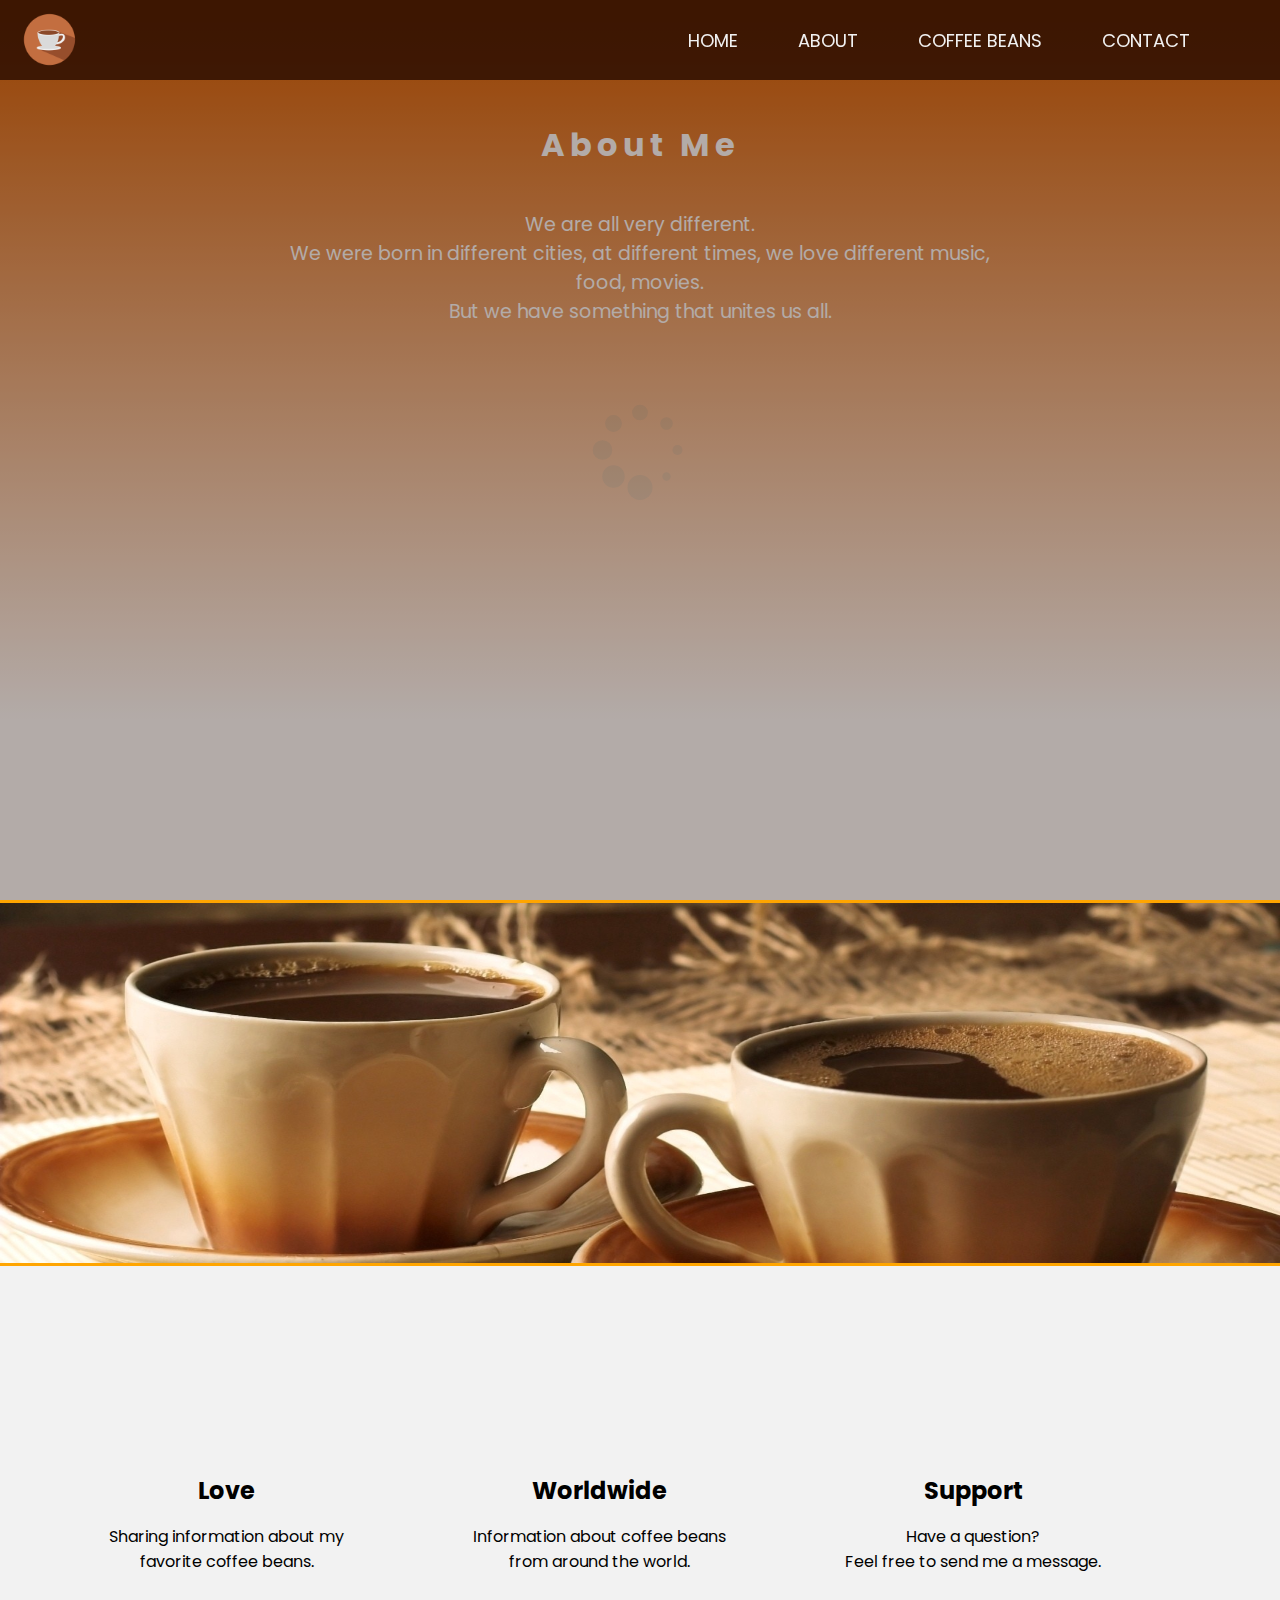
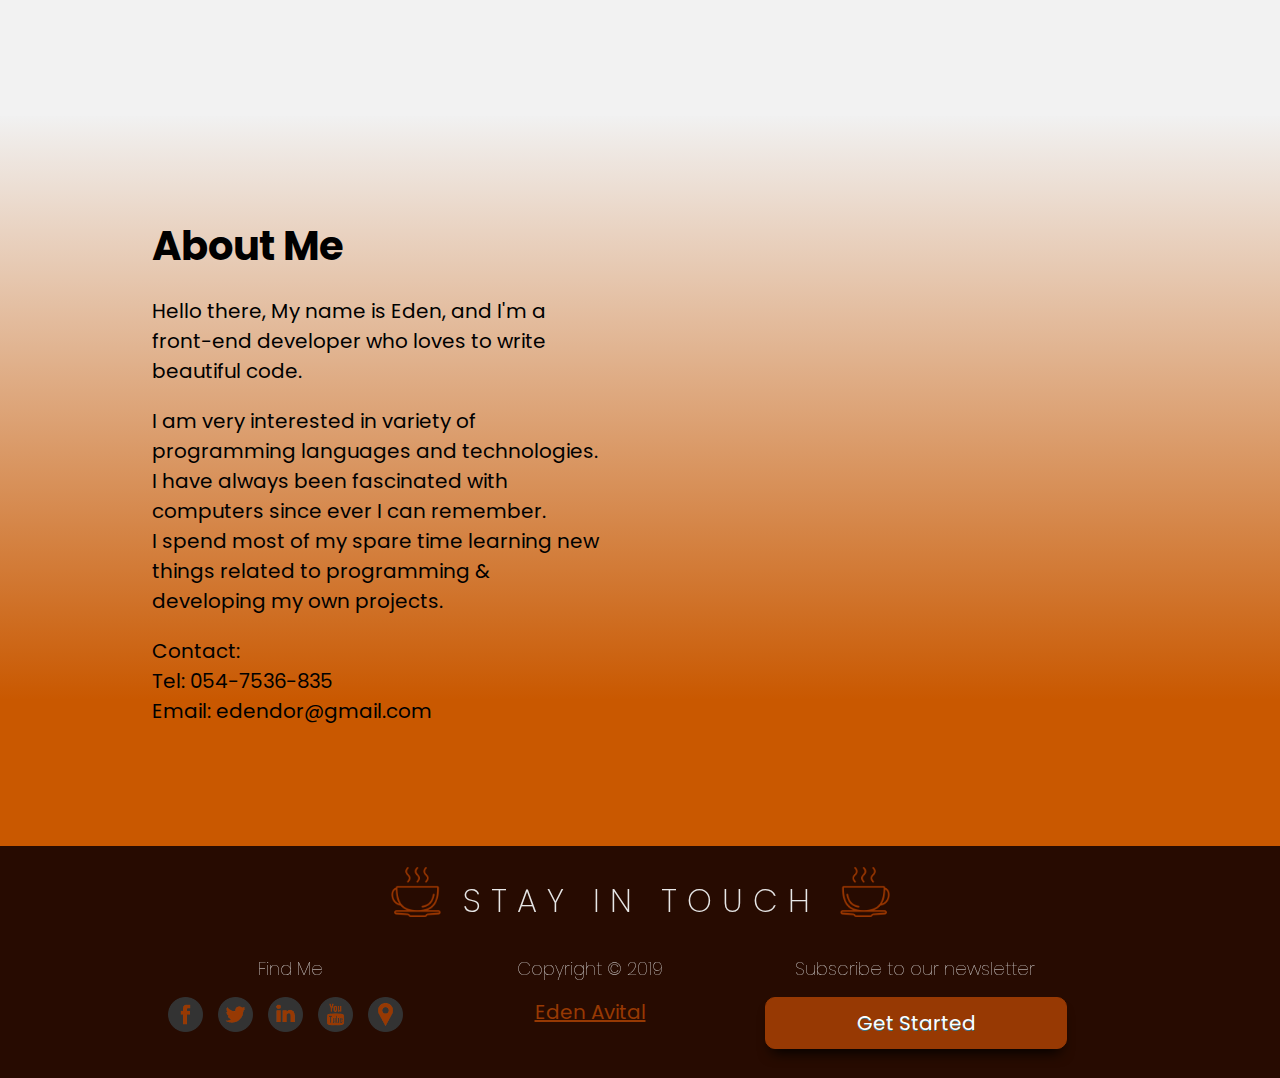
==== commit 2907e929: "Reponsive layout for Desktop PC & Laptops" ====
--- a/about.html
+++ b/about.html
@@ -6,7 +6,7 @@
       name="description"
       content="This is an example of a meta description. This will often show u..."
     />
-    <meta name="viewport" content="width=device=width, initial-scale=1" />
+    <meta name="viewport" content="width=device-width, initial-scale=1" />
     <title>Coffee - About</title>
     <link
       href="https://fonts.googleapis.com/css?family=Poppins"
@@ -16,6 +16,18 @@
   </head>
 
   <body>
+    <div id="notfound">
+      <div class="notfound">
+        <div class="notfound-404">
+          <h3>Oops! App is not responsive</h3>
+          <h1><span>4</span><span>0</span><span>4</span></h1>
+        </div>
+        <h2>
+          Sorry, but the application is not responsive, please enter through PC
+        </h2>
+      </div>
+    </div>
+
     <div id="loader"></div>
     <div id="content"></div>
 
@@ -146,25 +158,26 @@
         <div id="left-footer-bottom-div">
           <h6 class="set-contrast">Find Me</h6>
           <div>
-            <img
-              class="lala"
-              src="img/facebook.png"
-              width="35px"
-              height="35px"
-              alt="social-icon"
-            />
+            <a href="https://www.facebook.com/eden.avital.94"
+              ><img
+                src="img/facebook.png"
+                width="35px"
+                height="35px"
+                alt="social-icon"
+            /></a>
             <img
               src="img/twitter.png"
               width="35px"
               height="35px"
               alt="social-icon"
             />
-            <img
-              src="img/linkdin.png"
-              width="35px"
-              height="35px"
-              alt="social-icon"
-            />
+            <a href="https://www.linkedin.com/in/edenavital/"
+              ><img
+                src="img/linkdin.png"
+                width="35px"
+                height="35px"
+                alt="social-icon"
+            /></a>
             <img
               src="img/youtube.png"
               width="35px"
@@ -179,10 +192,8 @@
             />
           </div>
         </div>
-
         <div id="mid-footer-bottom-div">
           <h6 class="set-contrast">Copyright © 2019 <br /></h6>
-          </h6>
           <a href="mailto:edendor@gmail.com">Eden Avital</a>
         </div>
 
--- a/css/style.css
+++ b/css/style.css
@@ -1,10 +1,82 @@
-/*
-TODO:
-  #Learn how to make page transitions
-  #The index page's banner is slightly bigger than the others somehow...
-  #when opening the modal pop up, the navigation bar is still available for clicks...
-  
-*/
+/*Display page not found when using phones*/
+
+#notfound > * {
+  -webkit-box-sizing: border-box;
+  box-sizing: border-box;
+}
+
+#notfound {
+  animation: elementEntrance 1s forwards;
+  display: none;
+  position: relative;
+  height: 100vh;
+  z-index: 1000;
+}
+
+#notfound .notfound {
+  position: absolute;
+  left: 50%;
+  top: 50%;
+  -webkit-transform: translate(-50%, -50%);
+  -ms-transform: translate(-50%, -50%);
+  transform: translate(-50%, -50%);
+}
+
+.notfound {
+  max-width: 520px;
+  width: 100%;
+  line-height: 1.4;
+  text-align: center;
+}
+
+.notfound .notfound-404 {
+  position: relative;
+  height: 240px;
+}
+
+.notfound .notfound-404 h1 {
+  font-family: "Montserrat", sans-serif;
+  position: absolute;
+  left: 50%;
+  top: 50%;
+  -webkit-transform: translate(-50%, -50%);
+  -ms-transform: translate(-50%, -50%);
+  transform: translate(-50%, -50%);
+  font-size: 200px;
+  font-weight: 900;
+  margin: 0px;
+  color: #262626;
+  text-transform: uppercase;
+  letter-spacing: -40px;
+  margin-left: -20px;
+}
+
+.notfound .notfound-404 h1 > span {
+  text-shadow: -8px 0px 0px #fff;
+}
+
+.notfound .notfound-404 h3 {
+  font-family: "Cabin", sans-serif;
+  position: relative;
+  font-size: 16px;
+  font-weight: 700;
+  text-transform: uppercase;
+  color: #262626;
+  margin: 0px;
+  letter-spacing: 3px;
+  padding-left: 6px;
+}
+
+.notfound h2 {
+  font-family: "Cabin", sans-serif;
+  font-size: 20px;
+  font-weight: 400;
+  text-transform: uppercase;
+  color: #000;
+  margin-top: 0px;
+  margin-bottom: 25px;
+}
+
 body {
   margin: 0px;
   padding: 0px;
@@ -471,7 +543,7 @@
 .anim-typewriter {
   animation: typewriter 3s steps(18) 1s 1 normal both,
     blinkTextCursor 850ms steps(22) infinite normal;
-  animation-delay: 5s;
+  animation-delay: 1s;
 }
 
 @keyframes typewriter {
@@ -576,7 +648,7 @@
   background-size: cover;
   background-blend-mode: overlay;
   width: 100vw;
-  height: 410vh;
+  /* height: 410vh; */
   position: relative;
   font-family: Poppins;
   color: #f1f1f1;
@@ -602,14 +674,14 @@
 #table-scroll {
   text-align: center;
   animation: elementEntrance 1s ease 1 forwards;
-  width: 40%;
+  width: 60%;
   margin: 0 auto;
   background-image: radial-gradient(
     circle farthest-corner at 10% 20%,
     rgba(226, 193, 232, 0.2) 14.3%,
     rgba(229, 197, 156, 0.2) 63.7%
   );
-  border-radius: 10px 120px 10px 120px;
+  border-radius: 20px;
   padding: 15px;
 }
 
@@ -627,8 +699,15 @@
   cursor: pointer;
 }
 
+.coffee-container-wrapper {
+  display: flex;
+  justify-content: center;
+  align-items: center;
+  flex-direction: column;
+}
+
 .coffee-container {
-  height: 60vh;
+  /* height: 60vh; */
   font-family: Poppins;
   display: flex;
   justify-content: space-around;
@@ -651,6 +730,8 @@
 .coffee-text {
   margin-right: 100px;
   width: 50%;
+  padding: 10px;
+  box-sizing: border-box;
 }
 
 .coffee-title {
@@ -658,8 +739,8 @@
 }
 
 .coffee-img {
-  width: 400px;
-  height: 550px;
+  width: 370px;
+  height: 500px;
   border-radius: 15px;
   opacity: 0;
   box-shadow: 0 4px 8px 0 rgba(0, 0, 0, 0.2), 0 6px 20px 0 rgba(0, 0, 0, 1);
@@ -669,7 +750,10 @@
   display: flex;
   flex-direction: row;
   width: 300px;
+  box-sizing: border-box;
   justify-content: space-between;
+  margin-bottom: 20px;
+  /* margin-top: 50px; */
 }
 
 .coffee-specs-categories p,
@@ -692,9 +776,138 @@
   ); /* W3C, IE 10+/ Edge, Firefox 16+, Chrome 26+, Opera 12+, Safari 7+ */
 }
 
-/*TODO:
-
-
-think about what to do with the social icons... facebook....twitter...
-Make more classes and delete unneeded ids! classes are better for less code repeating!
-*/
+/*Setting responsive for Desktop Computers & Laptops*/
+@media only screen and (max-device-width: 900px), (max-device-height: 500px) {
+  #loader,
+  #content,
+  #main-window-index,
+  #footer,
+  #bg-modal,
+  #about-content-bg-one,
+  #about-content-bg-two,
+  #about-content-bg-three,
+  #about-me,
+  #main-window-contact,
+  #banner,
+  #content-contact,
+  #beans-bg {
+    display: none;
+  }
+  #notfound {
+    display: block;
+  }
+}
+
+@media only screen and (max-width: 1200px) {
+  #main-window-index > img {
+    width: 100%;
+    height: 30%;
+    display: block;
+    margin: 0 auto;
+    padding-top: 100px;
+  }
+  #about-me {
+    width: 100%;
+    height: 100%;
+  }
+  #scroll-up-icon {
+    padding-left: 10px;
+  }
+  #about-me-img {
+    margin: 10px;
+  }
+  #about-me-img img {
+    width: 450px;
+    height: 450px;
+  }
+  /* #beans-bg {
+    height: 410vh;
+  } */
+  #table-scroll {
+    width: 60%;
+    border-radius: 20px;
+  }
+  .coffee-title {
+    font-size: 25px;
+  }
+  .coffee-img {
+    width: 280px;
+    height: 400px;
+  }
+}
+
+@media only screen and (max-width: 1440px) {
+  #main-window-index > img {
+    width: 100%;
+    height: 30%;
+    display: block;
+    margin: 0 auto;
+    padding-top: 100px;
+  }
+  #about-me {
+    width: 100%;
+    height: 100%;
+  }
+  #scroll-up-icon {
+    padding-left: 10px;
+  }
+  #about-me-img {
+    margin: 10px;
+  }
+  #about-me-img img {
+    width: 500px;
+    height: 500px;
+  }
+  /* #beans-bg {
+    height: 410vh;
+  } */
+  #table-scroll {
+    width: 60%;
+    border-radius: 20px;
+  }
+  .coffee-title {
+    font-size: 25px;
+  }
+  .coffee-img {
+    width: 280px;
+    height: 400px;
+  }
+}
+
+@media only screen and (max-width: 1600px) {
+  #main-window-index > img {
+    width: 100%;
+    height: 30%;
+    display: block;
+    margin: 0 auto;
+    padding-top: 100px;
+  }
+  #about-me {
+    width: 100%;
+    height: 100%;
+  }
+  #scroll-up-icon {
+    padding-left: 10px;
+  }
+  #about-me-img {
+    margin: 10px;
+  }
+  #about-me-img img {
+    width: 500px;
+    height: 500px;
+  }
+  /* #beans-bg {
+    height: 410vh;
+  } */
+  #table-scroll {
+    width: 60%;
+    border-radius: 20px;
+  }
+  .coffee-title {
+    font-size: 25px;
+  }
+  .coffee-img {
+    width: 280px;
+    height: 400px;
+  }
+}
